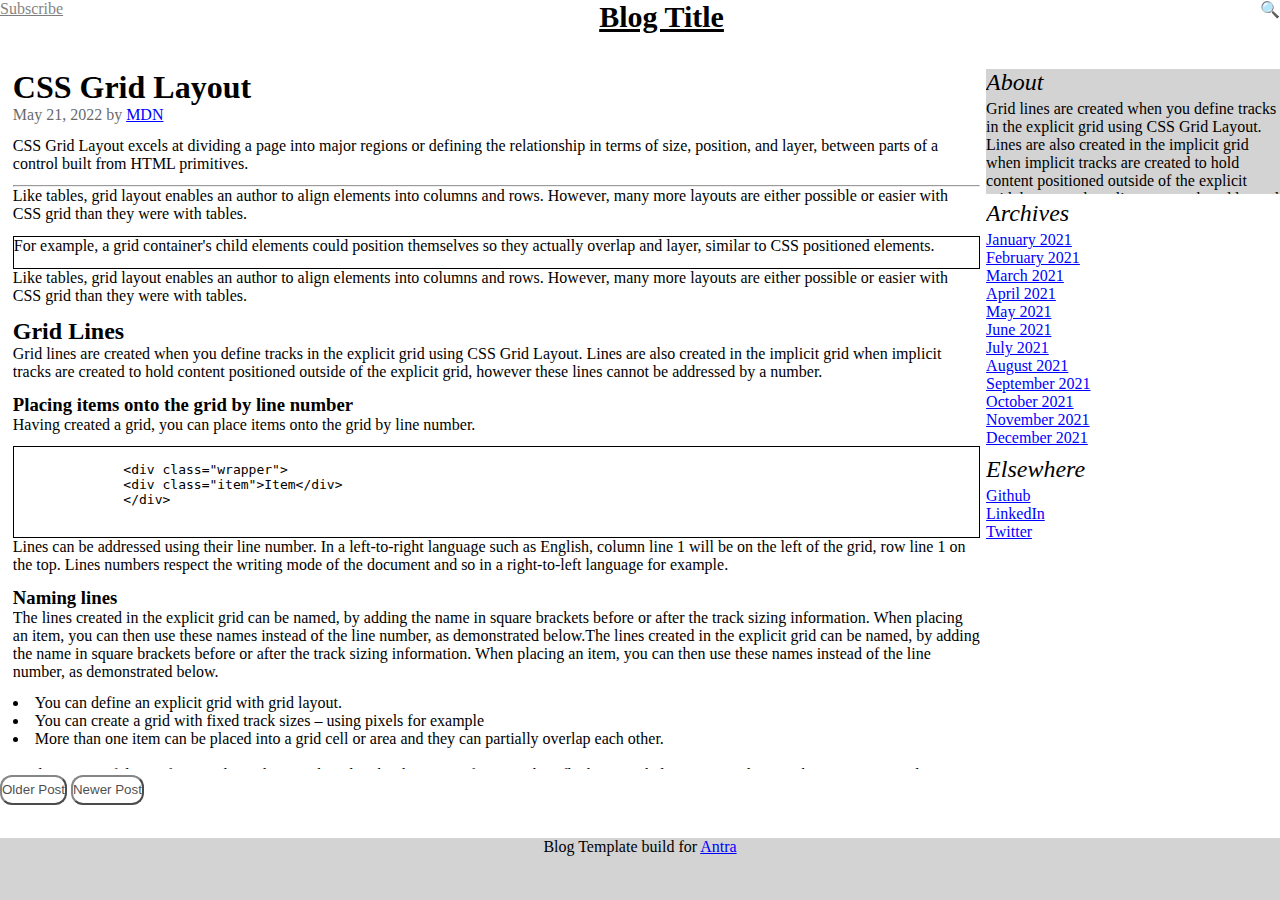
==== assesment2-part2/index.html @ 50545b4d "added files for part2 of assignment" ====
<!DOCTYPE html>
<html lang="en">
  <head>
    <meta charset="UTF-8">
    <meta name="viewport" content="width=device-width, initial-scale=1.0">
    <meta http-equiv="X-UA-Compatible" content="ie=edge">
    <link rel="stylesheet" href="style.css">
    <title>Blog 2</title>
  </head>
  <body>
  
    <div class="container">
        <nav class="navbar">
            <div >
                <ul class="nav-bar-items">
                    <li><a id = "nav-link" href="">Subscribe</a></li>
                    <li><h1 id="blog-title">Blog Title</h1></li>
                    <li><span>&#128269</span></li>
                </ul>
              
            </div>
          </nav>
          
      <div class="main-blog-post">
        <h1>CSS Grid Layout</h1>
          <div class="meta-data">
            <span class="m-item">May 21, 2022 by </span><a href="">MDN</a>
          </div>
        <article>
          <p>
              CSS Grid Layout excels at dividing a page into major regions or 
              defining the relationship in terms of size, position, and layer, 
              between parts of a control built from HTML primitives.
          </p>  
          <hr>     
          <p>
              Like tables, grid layout enables an author to align elements into columns and rows. 
              However, many more layouts are either possible or easier with CSS grid 
              than they were with tables. 
          </p>       
          <p class= "boxed">
              For example, a grid container's child elements could position themselves 
              so they actually overlap and layer, similar to CSS positioned elements.
          </p>
          <p>
              Like tables, grid layout enables an author to align elements into columns and rows. 
              However, many more layouts are either possible or easier with CSS grid 
              than they were with tables. 
          </p>
        </article>
        <h2>Grid Lines</h2>
        <p>
            Grid lines are created when you define tracks in the explicit grid using CSS Grid Layout.
            Lines are also created in the implicit grid when implicit tracks are created to hold content positioned outside of the explicit grid, however these lines cannot be addressed by a number.
        </p>
        <h3>Placing items onto the grid by line number</h3>
        <p>
            Having created a grid, you can place items onto the grid by line number.
        </p>
        <pre class="boxed">
           <code>
              &ltdiv class="wrapper">
              &ltdiv class="item">Item&lt/div>
              &lt/div>
           </code>
        </pre>
      <p>
          Lines can be addressed using their line number.
           In a left-to-right language such as English, column line 1 will be on the left of the grid, row line 1 on the top. 
           Lines numbers respect the writing mode of the document and so in a right-to-left language for example. 
      </p>
      <h3>Naming lines</h3>
      <p>
          The lines created in the explicit grid can be named, by adding the name in square brackets before or after the track sizing information.
          When placing an item, you can then use these names instead of the line number, as demonstrated below.The lines created in the explicit grid can be named, by adding the name in square brackets before or after the track sizing information.
          When placing an item, you can then use these names instead of the line number, as demonstrated below.
          <br>
          <ul>
            <li>You can define an explicit grid with grid layout.</li>
            <li>You can create a grid with fixed track sizes – using pixels for example</li>
            <li>More than one item can be placed into a grid cell or area and they can partially overlap each other.</li>
          </ul>
          <br>
          <p>
          Grid is a powerful specification that, when combined with other parts of CSS such as flexbox,
          can help you create layouts that were previously impossible to build in CSS. 
          </p>
           <ol>
             <li>Define an explicit grid with grid layout</li>
             <li>Create a grid with fixed track sizes</li>
             <li>item can be placed into a grid cell or area and they can partially overlap each other</li>
           </ol>
           <br>
           We create a grid container by declaring display: grid or display: inline-grid on an element.
           
      </p>
      </div>
      <div class="about">
          <h2 class="sidebar-headers">About</h2>
          <p>
              Grid lines are created when you define tracks in the explicit grid using CSS Grid Layout.
              Lines are also created in the implicit grid when implicit tracks are 
              created to hold content positioned outside of the explicit grid, however these lines cannot be addressed by a number.
          </p>
      </div> 
      <div class="archives">
          <h2 class="sidebar-headers">Archives</h2>
          <ul>
            <li><a href="">January 2021</a></li>
            <li><a href="">February 2021</a></li>
            <li><a href="">March 2021</a></li>
            <li><a href="">April 2021</a></li>
            <li><a href="">May 2021</a></li>
            <li><a href="">June 2021</a></li>
            <li><a href="">July 2021</a></li>
            <li><a href="">August 2021</a></li>
            <li><a href="">September 2021</a></li>
            <li><a href="">October 2021</a></li>
            <li><a href="">November 2021</a></li>
            <li><a href="">December 2021</a></li>
          </ul>
      </div> 
      <div class="elsewhere">
          <h2 class="sidebar-headers">Elsewhere</h2>
          <ul>
            <li><a href="">Github</a></li>
            <li><a href="">LinkedIn</a></li>
            <li><a href="">Twitter</a></li>
          </ul>
      </div>
 
      <div class="btn">
          <input class ="btn-item" type="button" value="Older Post"></input>
          <input class ="btn-item" type="button" value="Newer Post"></input>
        </div>
    <div class="footer">
      <footer>
        <span>Blog Template build for <a href="">Antra</a></span>
      </footer>
    </div>
  </body>
</html>
---- assesment2-part2/style.css ----
*,
*::before,
*::after {
  padding: 0;
  margin: 0;
  box-sizing: border-box;
}
.nav-bar-items {
  display: flex;
  justify-content: space-between;
  list-style: none;
}

#blog-title {
  font-size: 30px;
  text-decoration: underline;
}

.container {
  display: grid;
  position: relative;
  height: 100vh;
  grid-template-columns: 1fr 0.3fr;
  grid-template-rows: 0.1fr 0.2fr 0.4fr 0.5fr 0.09fr 0.1fr;
  grid-template-areas:
    "navbar navbar"
    "main-blog-post about"
    "main-blog-post archives"
    "main-blog-post elsewhere"
    "btn btn"
    "footer footer";
  grid-gap: 0.4em;
}

.main-blog-post {
  grid-area: main-blog-post;
  overflow: scroll;
  margin-left: 0.8em;
  list-style-position: inside;
}
.about {
  grid-area: about;
  background-color: #d3d3d3;
  overflow: scroll;
}

.archives {
  grid-area: archives;
  overflow: scroll;
  list-style: none;
}
.elsewhere {
  grid-area: elsewhere;
  overflow: scroll;
  list-style: none;
}
.sidebar-headers {
  font-style: italic;
  font-weight: lighter;
  padding-bottom: 4px;
}
.boxed {
  border: 1px solid black;
}
.navbar {
  grid-area: navbar;
}
.btn {
  grid-area: btn;
}
.footer {
  grid-area: footer;
  background-color: #d3d3d3;
  text-align: center;
}

p {
  padding-bottom: 0.8em;
}
.meta-data {
  padding-bottom: 0.8em;
}
.m-item {
  opacity: 0.6;
}

a {
  color: blue;
}

#nav-link {
  color: black;
  opacity: 0.5;
}

.btn-item {
  border-radius: 12px;
  height: 30px;
  background-color: white;
  opacity: 0.7;
}

.btn-item:hover {
  border-color: blue;
  color: blue;
}
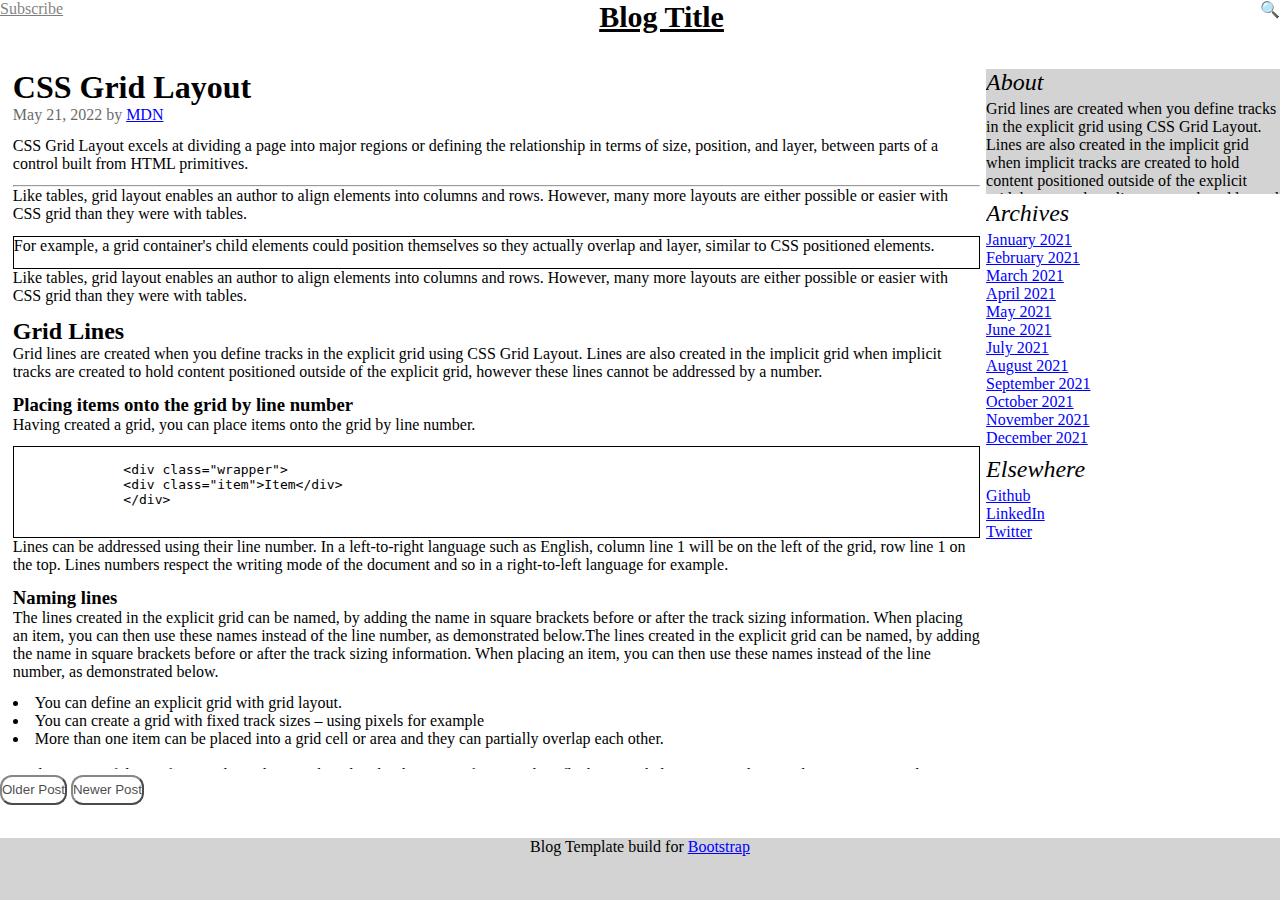
==== commit 5e7c6dbd: "fixed footer content in html" ====
--- a/assesment2-part2/index.html
+++ b/assesment2-part2/index.html
@@ -135,7 +135,7 @@
         </div>
     <div class="footer">
       <footer>
-        <span>Blog Template build for <a href="">Antra</a></span>
+        <span>Blog Template build for <a href="">Bootstrap</a></span>
       </footer>
     </div>
   </body>
